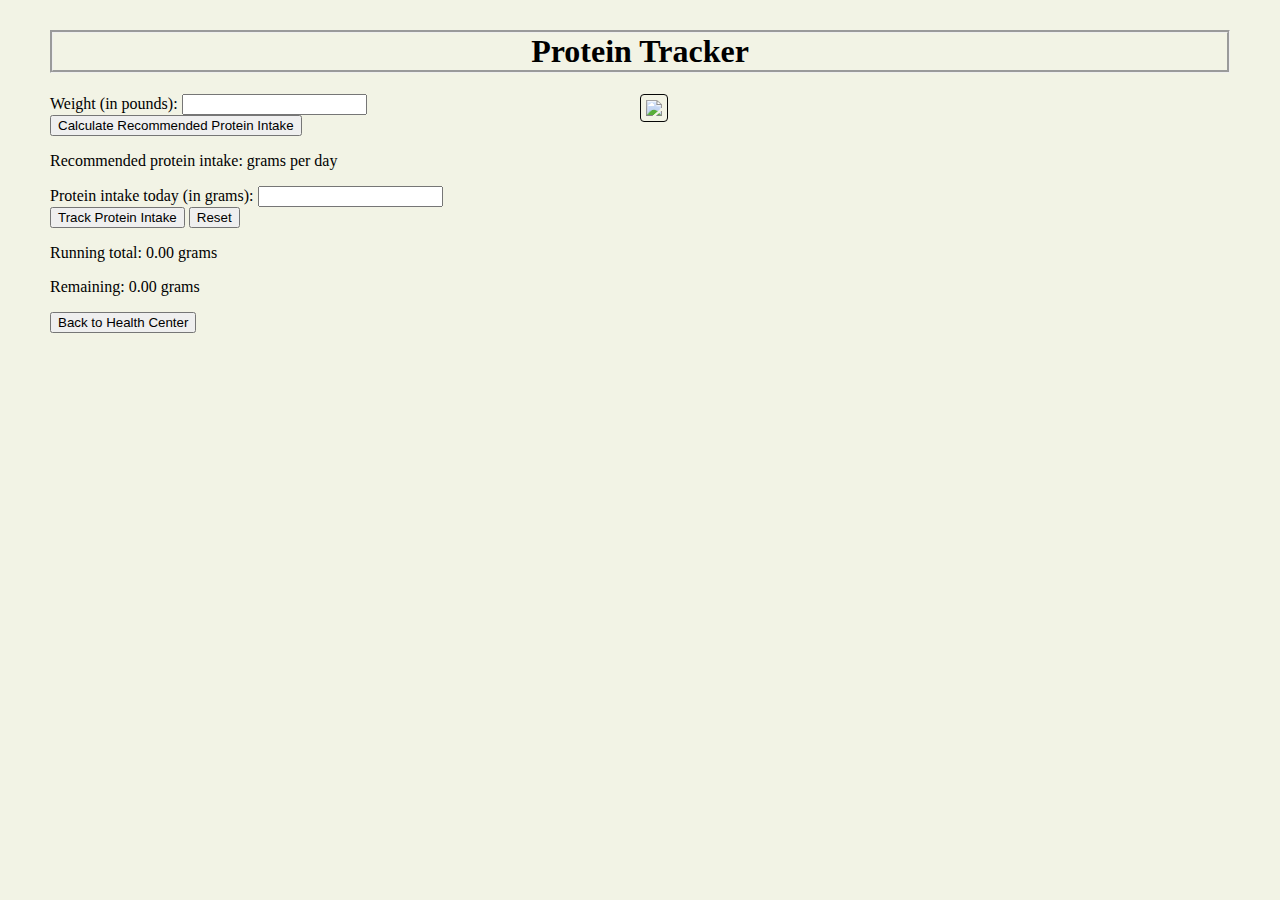
==== src/protein_tracker.html @ 8ec7e227 "change names to match links" ====
<!DOCTYPE html>
<html>
<head>
	<body style="background-color:rgba(211, 216, 169, 0.3)";
          topmargin=30px; leftmargin=50px; rightmargin=50px></body>
	<style>
		.header {text-align:center; border-style:groove}
		img {
			border: 1px solid rgb(6, 6, 6);
			border-radius: 4px;
			padding: 5px;
			width: 250px;
		}
	</style>
	<title>Protein Tracker</title>
	<script>
		function calculateProtein() {
			var weight = document.getElementById("weight").value;
			if (weight < 0) {
				alert("Please enter a non-negative weight. Thanks!");
			}
			if (weight >= 0) {
				var recommendedProtein = weight * 0.3629;
				document.getElementById("recommendedProtein").innerHTML = recommendedProtein.toFixed(2);
			}
		}

		function trackProtein() {
			var protein = document.getElementById("protein").value;
			var recommendedProtein = document.getElementById("recommendedProtein").innerHTML;
			var runningTotal = document.getElementById("runningTotal").innerHTML;
			if (protein >= 0) {
				var newTotal = parseFloat(runningTotal) + parseFloat(protein) || 0;
				var remaining = parseFloat(recommendedProtein) - parseFloat(newTotal);
			}
			if (remaining < 0) {
				remaining = 0
			}
			if (protein < 0) {
				alert("Please enter a non-negative amount of protein. Thanks!");
			}
			document.getElementById("runningTotal").innerHTML = newTotal.toFixed(2);
			document.getElementById("remaining").innerHTML = remaining.toFixed(2);
		}

        function reset() {
			document.getElementById("protein").value = "";
			document.getElementById("runningTotal").innerHTML = "0.00";
            recommendedProtein = parseFloat(document.getElementById("recommendedProtein").innerHTML);
			document.getElementById("remaining").innerHTML = recommendedProtein.toFixed(2);
		}
	</script>
</head>
<body>
	<h1 class=header>Protein Tracker</h1>
	<div style="width: 50%; float:left">
		<label for="weight">Weight (in pounds):</label>
		<input type="number" id="weight"><br>
		<button onclick="calculateProtein()">Calculate Recommended Protein Intake</button>
		<p>Recommended protein intake: <span id="recommendedProtein"></span> grams per day</p>
		<label for="protein">Protein intake today (in grams):</label>
		<input type="number" id="protein"><br>
		<button onclick="trackProtein()">Track Protein Intake</button>
		<button onclick="reset()">Reset</button>
		<p class=subtitle>Running total: <span id="runningTotal">0.00</span> grams</p>
		<p class=subtitle>Remaining: <span id="remaining">0.00</span> grams</p>
		<a href="/Users/sambarbeau/HackIllinois_beginner/src/index.html"><button>Back to Health Center</button></a>
	</div>
	<div><img src="/Users/sambarbeau/HackIllinois_beginner/images/bodybuilder.jpg" width="250px"></div>
</body>
</html>
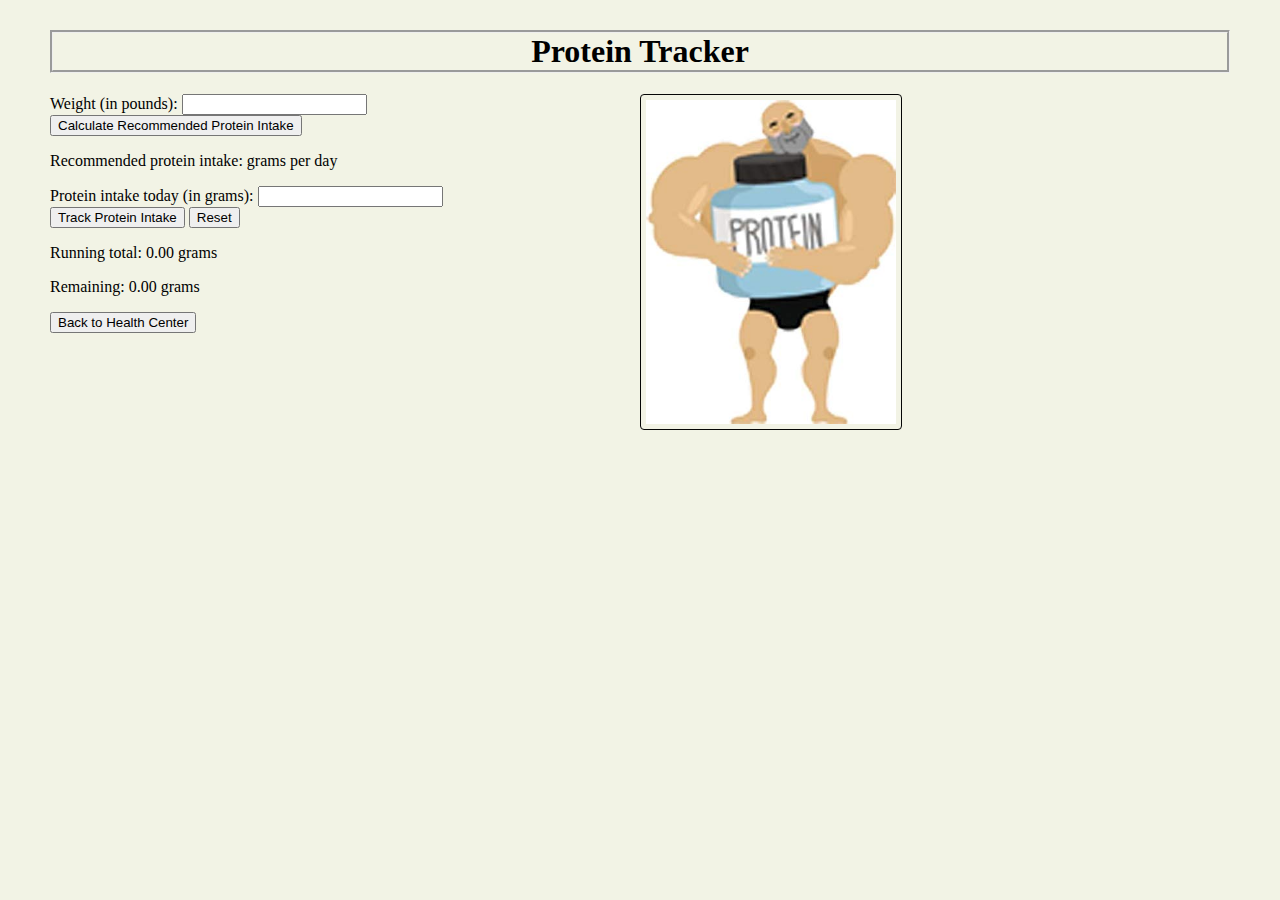
==== commit f2ff89cb: "still fix links" ====
--- a/src/protein_tracker.html
+++ b/src/protein_tracker.html
@@ -64,8 +64,8 @@
 		<button onclick="reset()">Reset</button>
 		<p class=subtitle>Running total: <span id="runningTotal">0.00</span> grams</p>
 		<p class=subtitle>Remaining: <span id="remaining">0.00</span> grams</p>
-		<a href="/Users/sambarbeau/HackIllinois_beginner/src/index.html"><button>Back to Health Center</button></a>
+		<a href="/index.html"><button>Back to Health Center</button></a>
 	</div>
-	<div><img src="/Users/sambarbeau/HackIllinois_beginner/images/bodybuilder.jpg" width="250px"></div>
+	<div><img src="/images/bodybuilder.jpg" width="250px"></div>
 </body>
 </html>
